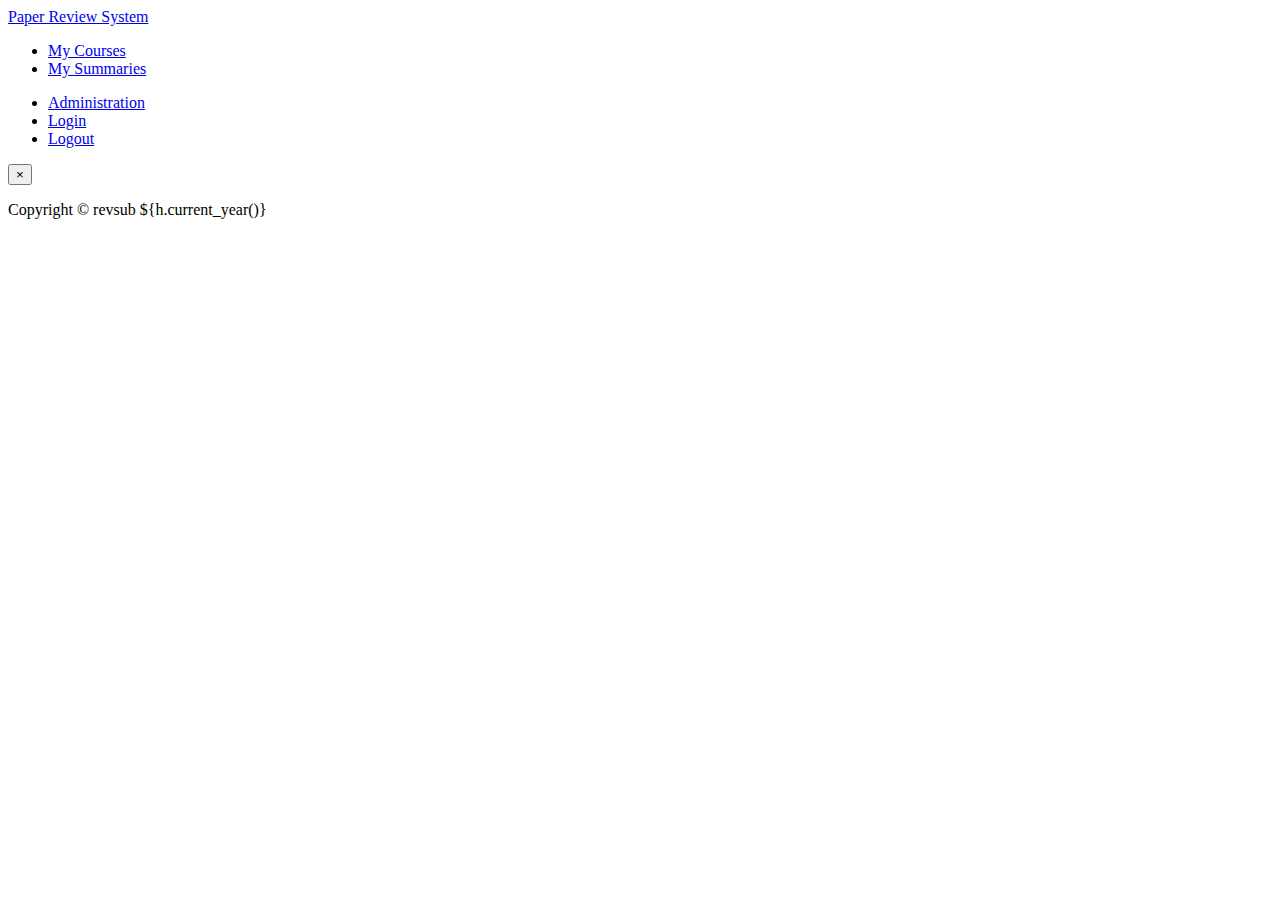
==== revsub/templates/master.html @ 4096c756 "administration link selection dies when not logged in because no groups obj" ====
<html xmlns="http://www.w3.org/1999/xhtml"
      xmlns:py="http://genshi.edgewall.org/"
      xmlns:xi="http://www.w3.org/2001/XInclude"
      py:strip="">
<head py:match="head" py:attrs="select('@*')">
  <meta name="viewport" content="width=device-width, initial-scale=1.0"/>
  <meta charset="${response.charset}" />
  <title py:if="False">Review Submission Framework</title>
  <meta py:replace="select('*')"/>
  <link rel="stylesheet" type="text/css" media="screen" href="${tg.url('/css/bootstrap.min.css')}" />
  <link rel="stylesheet" type="text/css" media="screen" href="${tg.url('/css/bootstrap-responsive.min.css')}" />
  <link rel="stylesheet" type="text/css" media="screen" href="${tg.url('/css/style.css')}" />
</head>

<body py:match="body" py:attrs="select('@*')">
  <div class="container">
    <!-- Navbar -->
    <div class="navbar navbar-inverse">
      <div class="navbar-inner">
        <div class="container">
          <a class="brand" href="#">Paper Review System</a>
          <ul class="nav nav-pills">
            <li class="${('', 'active')[defined('page') and page=='course']}"><a href="${tg.url('/course')}">My Courses</a></li>
						<li class="${('', 'active')[defined('page') and page=='summaries']}"><a href="${tg.url('/summary')}">My Summaries</a></li>
          </ul>
          <ul class="nav pull-right" py:if="tg.auth_stack_enabled">
	           <li py:if="tg and tg.identity and tg.identity.groups and 'manager' in tg.identity.groups"><a href="${tg.url('/admin')}">Administration</a></li>
            <li py:if="not request.identity"><a href="${tg.url('/index')}">Login</a></li>
            <li py:if="request.identity"><a href="${tg.url('/logout_handler')}">Logout</a></li>
          </ul>
        </div>
      </div>
    </div>
    <!-- Flash messages -->
    <py:with vars="flash=tg.flash_obj.render('flash', use_js=False)">
				<div class="alert alert-error" py:if="flash">
				  <button type="button" class="close" data-dismiss="alert">&times;</button>
				  <span py:if="flash" py:replace="Markup(flash)"/>
				</div>
    </py:with>

    <!-- Main included content -->
    <div py:replace="select('*|text()')"/>

    <!-- Footer included from an external template -->
    <footer class="footer hidden-tablet hidden-phone">
      <p>Copyright &copy; revsub ${h.current_year()}</p>
    </footer>

		<script src="${tg.url('/javascript/jquery.js')}"></script>
		<script src="${tg.url('/javascript/bootstrap.js')}"></script>
  </div>
</body>
</html>
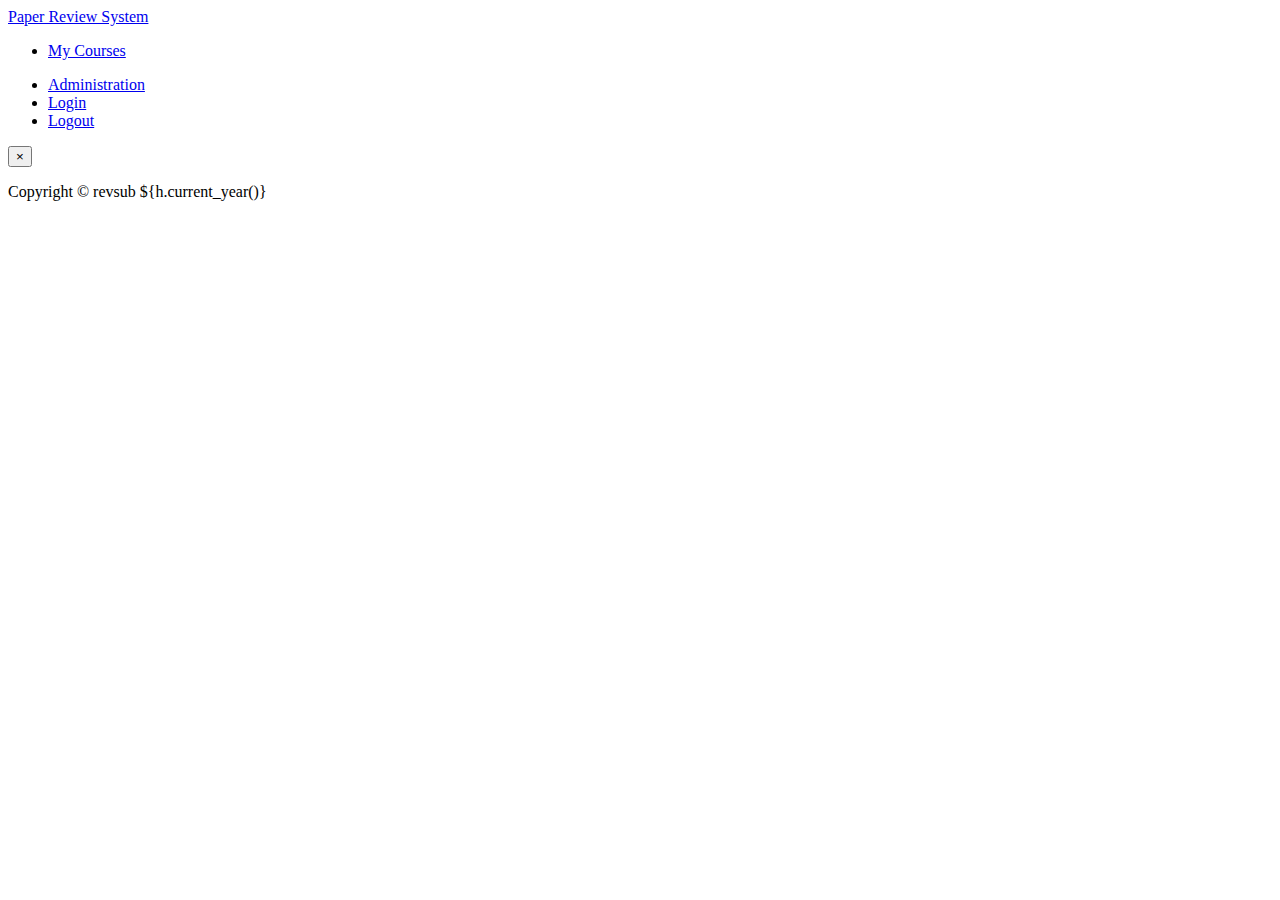
==== commit b8352106: "removing my summaries page and transitioning all data to my courses" ====
--- a/revsub/templates/master.html
+++ b/revsub/templates/master.html
@@ -21,10 +21,10 @@
           <a class="brand" href="#">Paper Review System</a>
           <ul class="nav nav-pills">
             <li class="${('', 'active')[defined('page') and page=='course']}"><a href="${tg.url('/course')}">My Courses</a></li>
-						<li class="${('', 'active')[defined('page') and page=='summaries']}"><a href="${tg.url('/summary')}">My Summaries</a></li>
+		<!--	<li class="${('', 'active')[defined('page') and page=='summaries']}"><a href="${tg.url('/summary')}">My Summaries</a></li> -->
           </ul>
           <ul class="nav pull-right" py:if="tg.auth_stack_enabled">
-	           <li py:if="tg and tg.identity and tg.identity.groups and 'manager' in tg.identity.groups"><a href="${tg.url('/admin')}">Administration</a></li>
+	           <li py:if="tg and tg.identity and tg.identity.groups and 'managers' in tg.identity.groups"><a href="${tg.url('/admin')}">Administration</a></li>
             <li py:if="not request.identity"><a href="${tg.url('/index')}">Login</a></li>
             <li py:if="request.identity"><a href="${tg.url('/logout_handler')}">Logout</a></li>
           </ul>
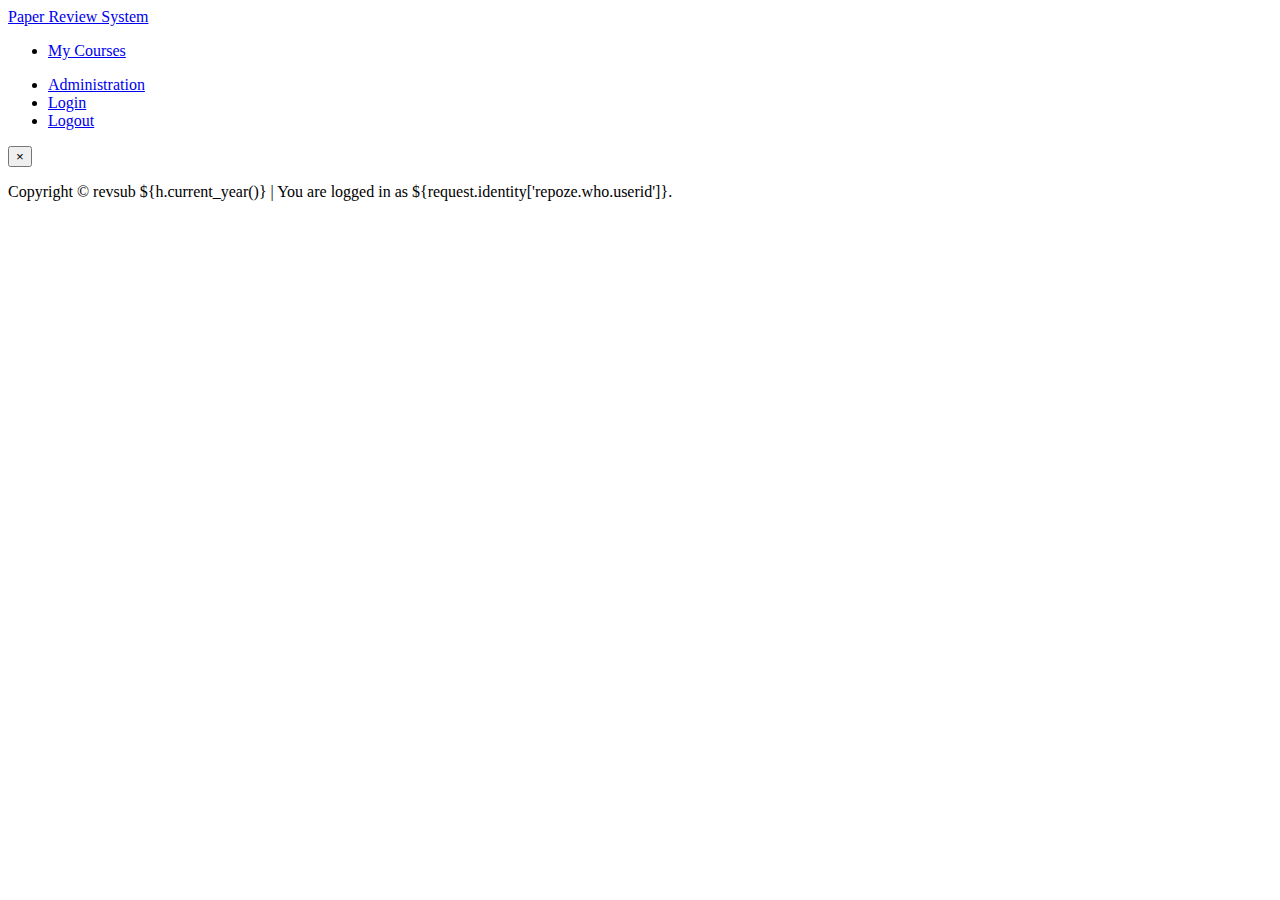
==== commit 938ae833: "show you are logged in as in the footer" ====
--- a/revsub/templates/master.html
+++ b/revsub/templates/master.html
@@ -44,7 +44,7 @@
 
     <!-- Footer included from an external template -->
     <footer class="footer hidden-tablet hidden-phone">
-      <p>Copyright &copy; revsub ${h.current_year()}</p>
+      <p>Copyright &copy; revsub ${h.current_year()} | You are logged in as ${request.identity['repoze.who.userid']}.</p>
     </footer>
 
 		<script src="${tg.url('/javascript/jquery.js')}"></script>
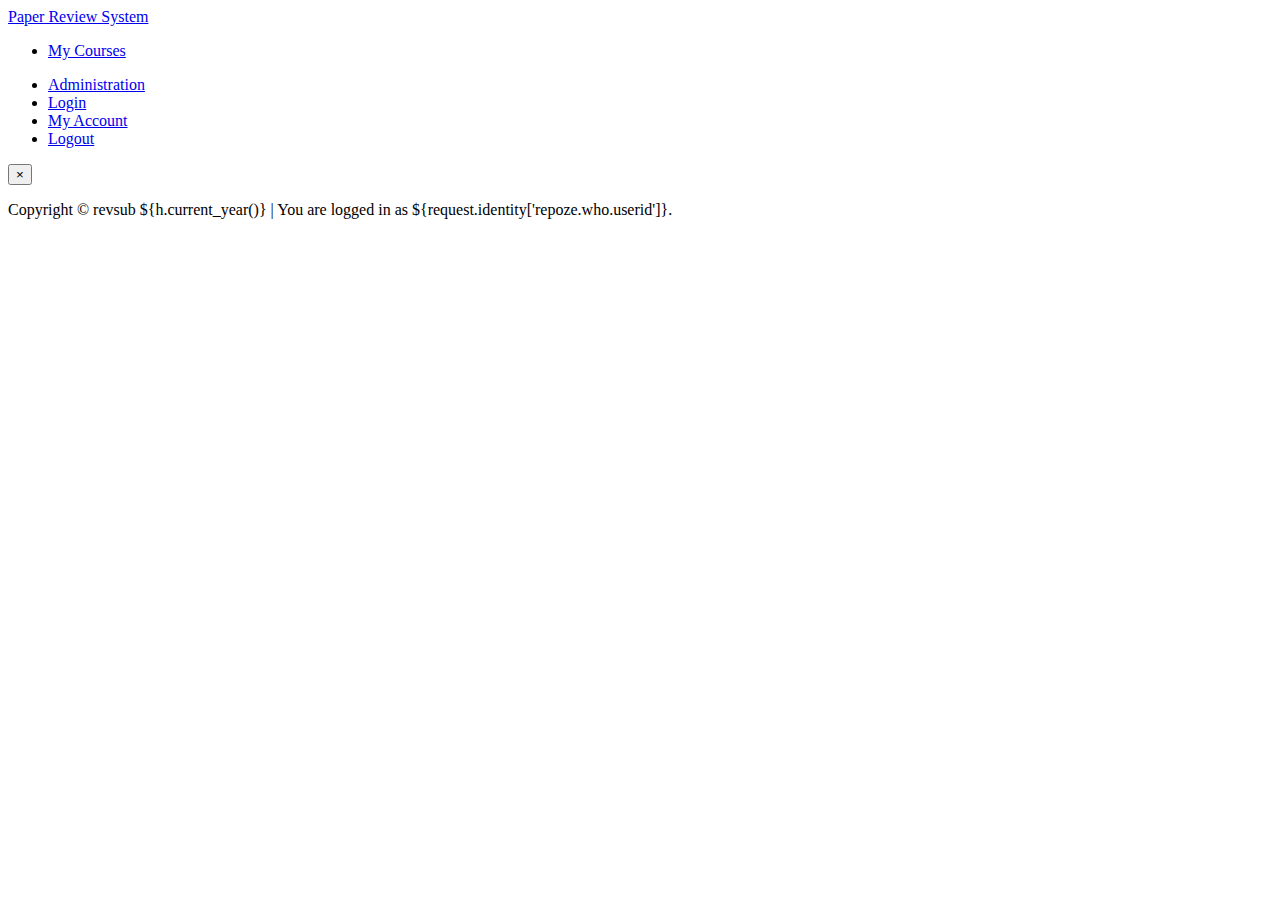
==== commit 3636a62c: "Adding password reset and javascript validation to submitting review" ====
--- a/revsub/templates/master.html
+++ b/revsub/templates/master.html
@@ -21,11 +21,11 @@
           <a class="brand" href="#">Paper Review System</a>
           <ul class="nav nav-pills">
             <li class="${('', 'active')[defined('page') and page=='course']}"><a href="${tg.url('/course')}">My Courses</a></li>
-		<!--	<li class="${('', 'active')[defined('page') and page=='summaries']}"><a href="${tg.url('/summary')}">My Summaries</a></li> -->
           </ul>
           <ul class="nav pull-right" py:if="tg.auth_stack_enabled">
 	           <li py:if="tg and tg.identity and tg.identity.groups and 'managers' in tg.identity.groups"><a href="${tg.url('/admin')}">Administration</a></li>
             <li py:if="not request.identity"><a href="${tg.url('/index')}">Login</a></li>
+            <li py:if="request.identity"><a href="${tg.url('/account')}">My Account</a></li>
             <li py:if="request.identity"><a href="${tg.url('/logout_handler')}">Logout</a></li>
           </ul>
         </div>
@@ -44,7 +44,7 @@
 
     <!-- Footer included from an external template -->
     <footer class="footer hidden-tablet hidden-phone">
-      <p>Copyright &copy; revsub ${h.current_year()} | You are logged in as ${request.identity['repoze.who.userid']}.</p>
+      <p>Copyright &copy; revsub ${h.current_year()} | <span py:if="request.identity">You are logged in as ${request.identity['repoze.who.userid']}.</span></p>
     </footer>
 
 		<script src="${tg.url('/javascript/jquery.js')}"></script>
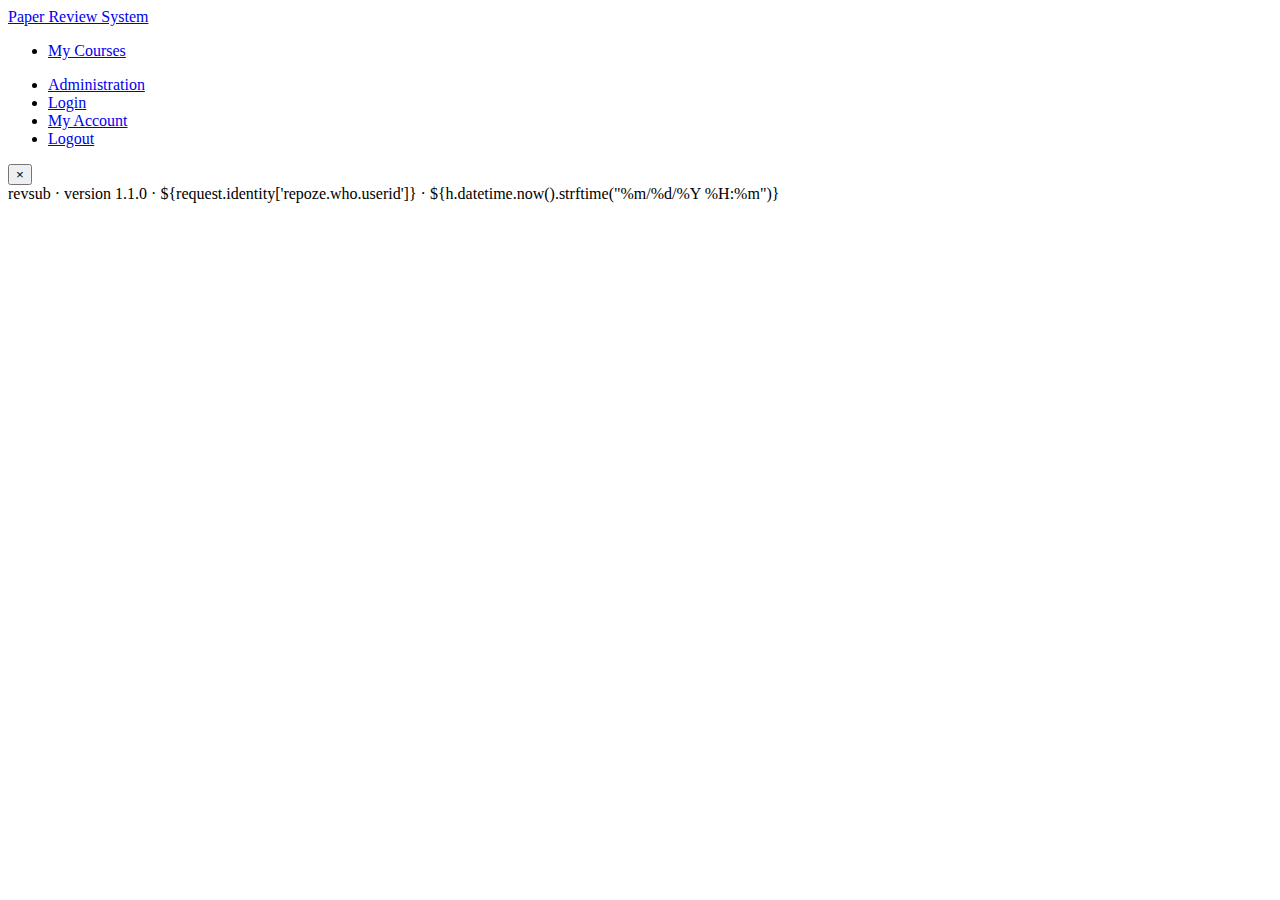
==== commit 73a35d6c: "last two years of uncommitted changes found on production server" ====
--- a/revsub/templates/master.html
+++ b/revsub/templates/master.html
@@ -3,13 +3,20 @@
       xmlns:xi="http://www.w3.org/2001/XInclude"
       py:strip="">
 <head py:match="head" py:attrs="select('@*')">
+  <meta http-equiv="Content-Type" content="text/html; charset=utf-8"/>
   <meta name="viewport" content="width=device-width, initial-scale=1.0"/>
   <meta charset="${response.charset}" />
   <title py:if="False">Review Submission Framework</title>
   <meta py:replace="select('*')"/>
   <link rel="stylesheet" type="text/css" media="screen" href="${tg.url('/css/bootstrap.min.css')}" />
   <link rel="stylesheet" type="text/css" media="screen" href="${tg.url('/css/bootstrap-responsive.min.css')}" />
+  <link rel="stylesheet" type="text/css" media="screen" href="${tg.url('/css/graphs.css')}" />
   <link rel="stylesheet" type="text/css" media="screen" href="${tg.url('/css/style.css')}" />
+    <script src="${tg.url('/javascript/jquery.js')}"></script>
+    <script src="${tg.url('/javascript/bootstrap.js')}"></script>
+    <script src="/javascript/d3.v3.min.js" charset="utf-8"></script>
+    <script src="/javascript/nv.d3.min.js" charset="utf-8"></script>
+    <script src="/javascript/scatter.js" charset="utf-8"></script>
 </head>
 
 <body py:match="body" py:attrs="select('@*')">
@@ -42,13 +49,10 @@
     <!-- Main included content -->
     <div py:replace="select('*|text()')"/>
 
-    <!-- Footer included from an external template -->
     <footer class="footer hidden-tablet hidden-phone">
-      <p>Copyright &copy; revsub ${h.current_year()} | <span py:if="request.identity">You are logged in as ${request.identity['repoze.who.userid']}.</span></p>
+      revsub · version 1.1.0<span py:if="request.identity"> · ${request.identity['repoze.who.userid']}</span> · ${h.datetime.now().strftime("%m/%d/%Y %H:%m")}
     </footer>
 
-		<script src="${tg.url('/javascript/jquery.js')}"></script>
-		<script src="${tg.url('/javascript/bootstrap.js')}"></script>
   </div>
 </body>
 </html>
